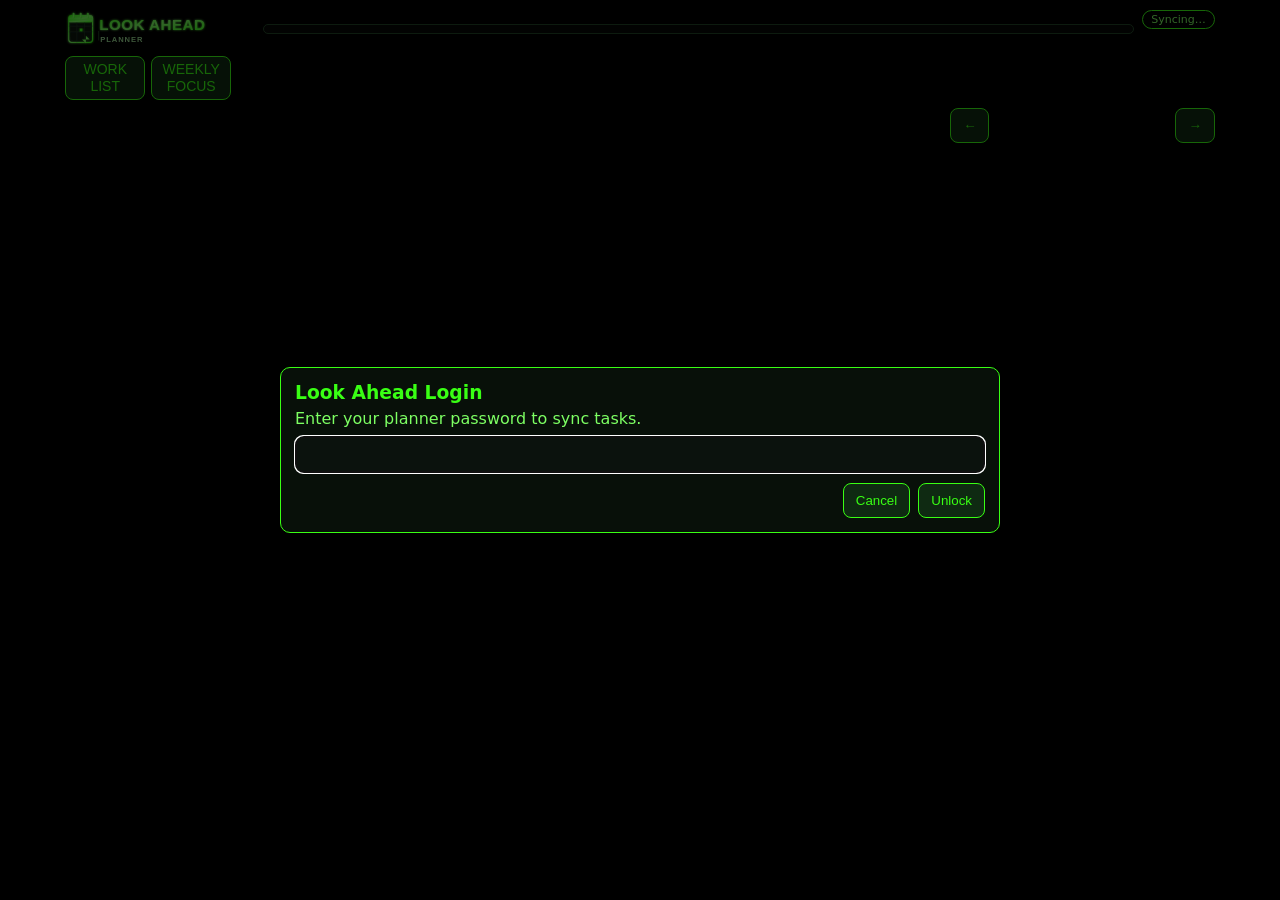
==== index.html @ 8e42083e "Update cache-bust version for app.js" ====
<!doctype html>
<html lang="en">
<head>
  <meta charset="UTF-8" />
  <meta name="viewport" content="width=device-width, initial-scale=1.0" />
  <title>Look Ahead Planner</title>
  <meta name="theme-color" content="#020603" />
  <link rel="icon" type="image/svg+xml" href="favicon.svg" />
  <link rel="icon" type="image/png" sizes="192x192" href="pwa-icon-192.png" />
  <link rel="icon" type="image/png" sizes="512x512" href="pwa-icon-512.png" />
  <link rel="apple-touch-icon" sizes="192x192" href="pwa-icon-192.png" />
  <link rel="apple-touch-icon" sizes="512x512" href="pwa-icon-512.png" />
  <link rel="manifest" href="manifest.json" />
  <link rel="stylesheet" href="styles.css?v=202604060004" />
</head>
<body>
  <div id="modal-backdrop" class="modal-backdrop" style="display:none;" aria-hidden="true">
    <div class="modal-card" role="dialog" aria-modal="true" aria-labelledby="modal-title">
      <h3 id="modal-title" class="modal-title">Edit</h3>
      <p id="modal-message" class="modal-message"></p>
      <input id="modal-input" class="modal-input" type="text" />
      <input id="modal-time" class="modal-input" type="text" maxlength="4" placeholder="Time (HHMM, e.g. 0800)" />
      <select id="modal-category" class="modal-input" style="display:none;"></select>
      <div id="modal-color-wrap" class="modal-color-wrap hidden" aria-label="Category color">
        <div id="modal-color-palette" class="modal-color-palette"></div>
      </div>
      <textarea id="modal-notes" class="modal-notes" rows="6" style="display:none;" placeholder="Notes (only visible in this modal)"></textarea>
      <div class="modal-actions">
        <button id="modal-delete" type="button" style="color:#ff9b9b;border-color:#5a2222;margin-right:auto;">Delete</button>
        <button id="modal-cancel" type="button">Cancel</button>
        <button id="modal-save" type="button">Save</button>
      </div>
    </div>
  </div>

  <main id="app" class="app">
    <header class="top">
      <div class="top-main">
        <div class="brand-block">
          <h1 class="brand"><img src="logo-look-ahead.svg" alt="Look Ahead Planner" class="brand-logo" /></h1>

          <section id="category-bar" class="category-bar category-bar-inline">
            <div id="category-list" class="category-list"></div>
          </section>

          <div class="focus-buttons">
            <button id="cal-work-list" type="button" class="focus-toggle">WORK LIST</button>
            <button id="cal-focus" type="button" class="focus-toggle">WEEKLY FOCUS</button>
          </div>
        </div>
        <div class="header-actions">
          <span class="sync-pill" id="sync-pill">Local only</span>
        </div>
      </div>
    </header>

    <section>
      <div class="calendar-head">
        <div class="cal-nav">
          <button id="cal-prev" type="button">←</button>
          <div id="cal-label" class="cal-label"></div>
          <button id="cal-next" type="button">→</button>
        </div>
      </div>
      <div id="calendar-grid" class="calendar-grid"></div>
    </section>

  </main>

  <!-- Delete Confirm Modal -->
  <div id="delete-modal" class="modal-backdrop" style="display:none;" aria-hidden="true">
    <div class="modal-card" role="dialog" aria-modal="true" aria-labelledby="delete-modal-title">
      <h3 id="delete-modal-title" class="modal-title">Delete Task</h3>
      <p id="delete-modal-message" class="modal-message">Are you sure you want to delete this task?</p>
      <div class="modal-actions">
        <button id="delete-modal-cancel" type="button">Cancel</button>
        <button id="delete-modal-confirm" type="button" style="background:#5a2222;border-color:#5a2222;color:#ff9b9b;">Delete</button>
      </div>
    </div>
  </div>

  <div id="category-modal" class="modal-backdrop" style="display:none;" aria-hidden="true">
    <div class="modal-card" role="dialog" aria-modal="true" aria-labelledby="category-modal-title">
      <h3 id="category-modal-title" class="modal-title">Category</h3>
      <p id="category-modal-message" class="modal-message"></p>
      <input id="category-modal-input" class="modal-input" type="text" placeholder="Category name" />
      <div class="modal-color-wrap">
        <div id="category-modal-palette" class="modal-color-palette"></div>
      </div>
      <div class="modal-actions">
        <button id="category-modal-delete" type="button" style="display:none;color:#ff9b9b;border-color:#5a2222;margin-right:auto;">Delete</button>
        <button id="category-modal-cancel" type="button">Cancel</button>
        <button id="category-modal-save" type="button">Save</button>
      </div>
    </div>
  </div>

  <div id="category-delete-modal" class="modal-backdrop" style="display:none;" aria-hidden="true">
    <div class="modal-card" role="dialog" aria-modal="true" aria-labelledby="category-delete-modal-title">
      <h3 id="category-delete-modal-title" class="modal-title">Delete Category</h3>
      <p id="category-delete-modal-message" class="modal-message">Delete this category? Tasks in it will move to Uncategorized.</p>
      <div class="modal-actions">
        <button id="category-delete-modal-cancel" type="button">Keep Category</button>
        <button id="category-delete-modal-confirm" type="button" style="background:#5a2222;border-color:#5a2222;color:#ff9b9b;">Move Tasks & Delete</button>
      </div>
    </div>
  </div>

  <!-- Work List Modal -->
  <div id="work-list-modal" class="modal-backdrop" style="display:none;" aria-hidden="true">
    <div class="modal-card" role="dialog" aria-modal="true" aria-labelledby="work-list-modal-title">
      <h3 id="work-list-modal-title" class="modal-title">Work List</h3>
      <p id="work-list-modal-message" class="modal-message">Unscheduled tasks - click a slot to add or edit</p>
      <div class="work-list-sort-controls">
        <label>Sort:</label>
        <button class="work-list-sort-btn active" id="work-list-sort-tasks" type="button"># of tasks</button>
        <button class="work-list-sort-btn" id="work-list-sort-alpha" type="button">A–Z</button>
      </div>
      <div id="work-list-content" class="work-list-content" style="max-height:60vh;overflow-y:auto"></div>
      <div class="modal-actions">
        <button id="work-list-close" type="button">Close</button>
      </div>
    </div>
  </div>

  <script src="app.js?v=202604191340"></script>
</body>
</html>
---- styles.css ----
:root {
  --bg: #090f0b;
  --panel: #0d1410;
  --line: #39ff14;
  --text: #b6ffac;
  --muted: #7dff63;
  --pink: #ff4fd8;
}
* { box-sizing: border-box; }
body { margin: 0; font-family: Inter, system-ui, sans-serif; background: #000; color: var(--text); }
.hidden { display: none !important; }
.auth-overlay { position: fixed; inset: 0; display: grid; place-items: center; background: #000; }
.auth-card { width: min(420px, 92vw); border: 1px solid var(--line); background: var(--panel); padding: 16px; border-radius: 10px; }
.auth-card h1 { margin: 0 0 8px; color: var(--line); }
.auth-card input, .composer input { width: 100%; margin: 8px 0; background: #0b120d; color: var(--text); border: 1px solid #24522b; padding: 10px; border-radius: 8px; }
button { background: #0f2a12; border: 1px solid var(--line); color: var(--line); padding: 9px 12px; border-radius: 8px; cursor: pointer; }
button:hover { border-color: var(--pink); color: var(--pink); }
.error { color: #ff8fb3; min-height: 18px; margin-top: 6px; }
.app { width: min(92vw, 1500px); max-width: 1500px; margin: 0 auto; padding: 10px 14px 14px; min-height: 100vh; display:flex; flex-direction:column; }
.top { display: block; margin-bottom: 4px; }
.top-main { display: flex; align-items: flex-start; justify-content: space-between; gap: 8px; min-width: 0; }
.top h1 { margin: 0; color: var(--line); }
.brand-block{display:grid;grid-template-columns:auto minmax(0,1fr);grid-template-rows:auto auto;align-items:center;gap:8px;min-width:0;flex:1 1 auto}
.brand{display:flex;align-items:center;margin:0;flex:0 0 auto;grid-column:1/2}
.brand-logo{height:38px;width:auto;display:block}
.focus-toggle{margin-top:0;flex:0 0 auto;padding:4px 8px;font-size:14px;line-height:1.2;width:80px;text-align:center;grid-column:1/2}
.sync-pill { border: 1px solid var(--line); border-radius: 999px; padding: 2px 8px; font-size: 11px; color: var(--muted); white-space:nowrap; }
.header-actions { display: flex; align-items: center; justify-content: flex-end; gap: 8px; flex:0 0 auto; align-self:flex-start; }

.modal-backdrop{position:fixed;inset:0;background:rgba(0,0,0,.6);display:grid;place-items:center;z-index:2000}
#delete-modal,#category-delete-modal{z-index:2100}
.modal-card{width:min(720px,92vw);background:#081009;border:1px solid var(--line);border-radius:10px;padding:14px}
.modal-title{margin:0 0 6px;color:var(--line)}
.modal-message{margin:0 0 8px;color:var(--muted)}
.modal-input{width:100%;background:#0b120d;color:var(--text);border:1px solid #39ff14;border-radius:8px;padding:10px}
.modal-color-wrap{margin-top:10px}
.modal-color-palette{display:grid;grid-template-columns:repeat(auto-fit,minmax(42px,1fr));gap:10px}
.color-swatch{width:100%;height:42px;border-radius:10px;border:1px solid #214526;background:var(--swatch);cursor:pointer;position:relative;box-shadow:inset 0 0 0 1px rgba(255,255,255,.08)}
.color-swatch:hover{border-color:var(--pink);transform:translateY(-1px)}
.color-swatch.active{border-color:var(--line);box-shadow:0 0 0 2px rgba(57,255,20,.25), inset 0 0 0 2px rgba(8,16,9,.35)}
.color-swatch.active::after{content:"✓";position:absolute;right:8px;bottom:6px;font-size:14px;font-weight:800;color:rgba(8,16,9,.82)}
.modal-notes{width:100%;margin-top:8px;background:#0b120d;color:var(--text);border:1px solid #24522b;border-radius:8px;padding:10px;resize:vertical;font-family:inherit}
.modal-actions{display:flex;justify-content:flex-end;gap:8px;margin-top:10px}

.category-bar{margin:0;padding:4px 7px;border:1px solid #214526;border-radius:10px;background:#050805}
.category-bar-inline{margin:0;min-width:0;grid-column:2/3}

.focus-buttons{display:flex;gap:6px}

.category-list{display:grid;grid-template-columns:repeat(3,minmax(0,1fr));gap:4px}
.category-chip{display:flex;align-items:center;justify-content:center;padding:5px 8px;border-radius:999px;color:#000;font-weight:700;font-size:14px;line-height:1.1;width:100%;border:none;box-shadow:inset 0 0 0 1px rgba(255,255,255,.12)}
.category-chip-default{background:#7dff63;color:#000}
.calendar-head{display:flex;justify-content:flex-end;align-items:center;gap:10px;margin:4px 0 8px}
.cal-nav{display:flex;align-items:center;gap:8px}
.cal-label{min-width:170px;text-align:center;color:var(--line);font-weight:700}
.calendar-grid{margin-bottom:14px}
.rolling-grid{display:grid;grid-template-columns:repeat(7,minmax(0,1fr));gap:6px;height:calc(100vh - 182px);overflow:auto;padding-right:4px;content-visibility:auto;contain:layout paint style}
.cal-dow,.cal-day{border:1px solid #214526;border-radius:8px}
.cal-dow{padding:6px 4px;text-align:center;color:#000;font-size:12px;font-weight:700;background:#39ff14;position:sticky;top:0;z-index:2}
.cal-day{min-height:420px;padding:10px;display:flex;flex-direction:column;gap:8px;background:#050805;color:var(--text);position:relative;contain:layout paint}
.cal-day.empty{opacity:.35}
.cal-day.today{border-color:var(--pink);box-shadow:0 0 0 1px var(--pink) inset}
.cal-day.month-start{border-color:var(--line);box-shadow:0 0 0 1px rgba(57,255,20,.35) inset}
.cal-month-badge{align-self:flex-start;font-size:10px;line-height:1;padding:3px 6px;border-radius:999px;background:var(--line);color:#001a00;font-weight:800;letter-spacing:.04em;text-transform:uppercase}
.cal-day.past{position:relative;overflow:hidden}
.cal-day.past::after{content:"";position:absolute;left:-22%;top:50%;width:150%;height:2px;background:var(--pink);transform:rotate(-28deg);opacity:.95;pointer-events:none}
.cal-day-num{font-size:12px;color:var(--line);font-weight:700}
.cal-item{font-size:12px;line-height:1.25;padding:6px 8px;border-radius:7px;background:#b6ffac;border:1px solid #1e4f25;color:#000;white-space:nowrap;overflow:hidden;text-overflow:ellipsis;cursor:grab}
.cal-item.dragging{opacity:.6}
.cal-item.done{opacity:.65}
.cal-item-more{background:#0b120d !important;border-color:#214526 !important;color:var(--muted) !important;cursor:default}
.list { display: grid; gap: 8px; }
.item { border: 1px solid #214526; background: var(--panel); border-radius: 8px; padding: 10px; display: flex; justify-content: space-between; gap: 8px; }
.item.dragging{opacity:.55;transform:scale(.99)}
.cal-day.drop-target{border-color:#7dff63!important;box-shadow:0 0 0 1px #7dff63 inset}
.item.done .title { text-decoration: line-through; opacity: .6; }
.item-meta{display:flex;align-items:center;gap:8px;opacity:.82}
.task-category-dot{width:10px;height:10px;border-radius:50%;display:inline-block;box-shadow:0 0 0 1px rgba(255,255,255,.12) inset;flex:0 0 auto}
.actions { display: flex; gap: 6px; }

.cal-item { display: flex; justify-content: space-between; align-items: center; gap: 6px; }
.cal-item-title { flex: 1; overflow: hidden; text-overflow: ellipsis; white-space: nowrap; }
.cal-item-delete { opacity: 0; font-size: 14px; font-weight: 700; cursor: pointer; color: inherit; padding: 0 2px; }
.cal-item:hover .cal-item-delete { opacity: 1; }

/* Focus mode layout */
.focus-grid {
  display: grid;
  grid-template-columns: 1fr 1fr;
  gap: 8px;
  height: calc(100vh - 182px);
  content-visibility: auto;
  contain: layout paint style;
}
.focus-today {
  display: flex;
  flex-direction: column;
}
.focus-today .cal-day {
  flex: 1 1 auto;
  min-height: auto;
  max-height: 95vh;
}
.focus-remaining {
  display: grid;
  grid-template-columns: repeat(3, 1fr);
  grid-template-rows: repeat(2, 1fr);
  gap: 8px;
}
.focus-remaining .cal-day {
  flex: 1;
  min-height: auto;
  max-height: 38vh;
}
.cal-day-header {
  font-size: 11px;
  font-weight: 700;
  color: var(--muted);
  margin-bottom: 4px;
}
.cal-day-num {
  font-size: 18px;
  color: var(--line);
  font-weight: 700;
}
.focus-time-item{display:grid;grid-template-columns:72px 1fr;gap:8px;padding:6px 8px;border:1px solid #214526;border-radius:6px;color:var(--text)}
.focus-time-item.done{opacity:.6}
.focus-time{color:var(--line);font-weight:700;text-align:right}
.focus-time-title{overflow:hidden;text-overflow:ellipsis;white-space:nowrap}

/* Work List Modal */
.work-list-content{max-height:60vh;overflow-y:auto}
.work-list-sort-controls{display:flex;align-items:center;gap:8px;margin-bottom:8px}
.work-list-sort-controls label{color:var(--muted);font-size:13px}
.work-list-sort-btn{padding:3px 10px;border-radius:999px;font-size:12px;border:1px solid #214526;background:transparent;color:var(--muted);cursor:pointer}
.work-list-sort-btn.active{border-color:var(--line);color:var(--line);background:#0f2a12}
.work-list-category{margin-bottom:16px;border:1px solid #214526;border-radius:8px;padding:10px;background:#0b120d}
.work-list-category-header{display:flex;align-items:center;gap:8px;margin-bottom:8px;padding-bottom:6px;border-bottom:1px solid #214526}
.category-color-swatch{width:14px;height:14px;border-radius:50%;flex:0 0 auto}
.category-title{font-weight:700;color:var(--muted);flex:1}
.work-list-slots{display:flex;flex-direction:column;gap:6px}
.work-list-slot{border:1px dashed #214526;border-radius:6px;padding:8px 36px;background:#090f0b;cursor:pointer;position:relative;transition:border-color .15s;min-height:44px}
.work-list-slot:hover{border-color:var(--line)}
.work-list-slot.has-task{border-style:solid;background:#0f2a12}
.work-list-slot .slot-content{font-size:13px;line-height:1.3;display:flex;flex-direction:column;justify-content:center;min-height:28px}
.work-list-slot .slot-time{color:var(--line);font-weight:700}
.work-list-slot .slot-title{color:var(--text);margin-top:2px}
.work-list-slot .slot-actions{position:absolute;top:50%;transform:translateY(-50%);display:flex;gap:2px;opacity:.8}
.work-list-slot .slot-actions.left{left:4px}
.work-list-slot .slot-actions.right{right:4px}
.work-list-slot .slot-actions button{padding:2px 6px;border:none;background:transparent;color:inherit;cursor:pointer;font-size:13px;line-height:1}
.work-list-slot .slot-actions button:hover{opacity:1}
.work-list-slot .slot-delete{color:#ff9b9b}
.work-list-slot .slot-add{color:#39ff14;font-weight:700;font-size:16px}
.work-list-slot .slot-edit-input{width:100%;background:#1a2a1f;border:1px solid #39ff14;border-radius:4px;padding:4px 8px;color:#d8dce8;font-size:13px;outline:none}
.work-list-slot .slot-edit-input:focus{border-color:#7dff63}
.work-list-slot.empty{background:#090f0b;min-height:44px}
.work-list-slot.empty:hover{background:#111a14;border-color:#39ff14}

@media (max-width: 1100px){
  .top-main{flex-direction:column;align-items:stretch}
  .brand-block{display:flex;flex-wrap:wrap;align-items:flex-start}
  .category-bar-inline{order:3;flex:1 1 100%;max-width:none;width:100%}
  .header-actions{justify-content:flex-start}
}

@media (max-width: 980px){
  .app{width:95vw;padding:10px 12px 14px}
}
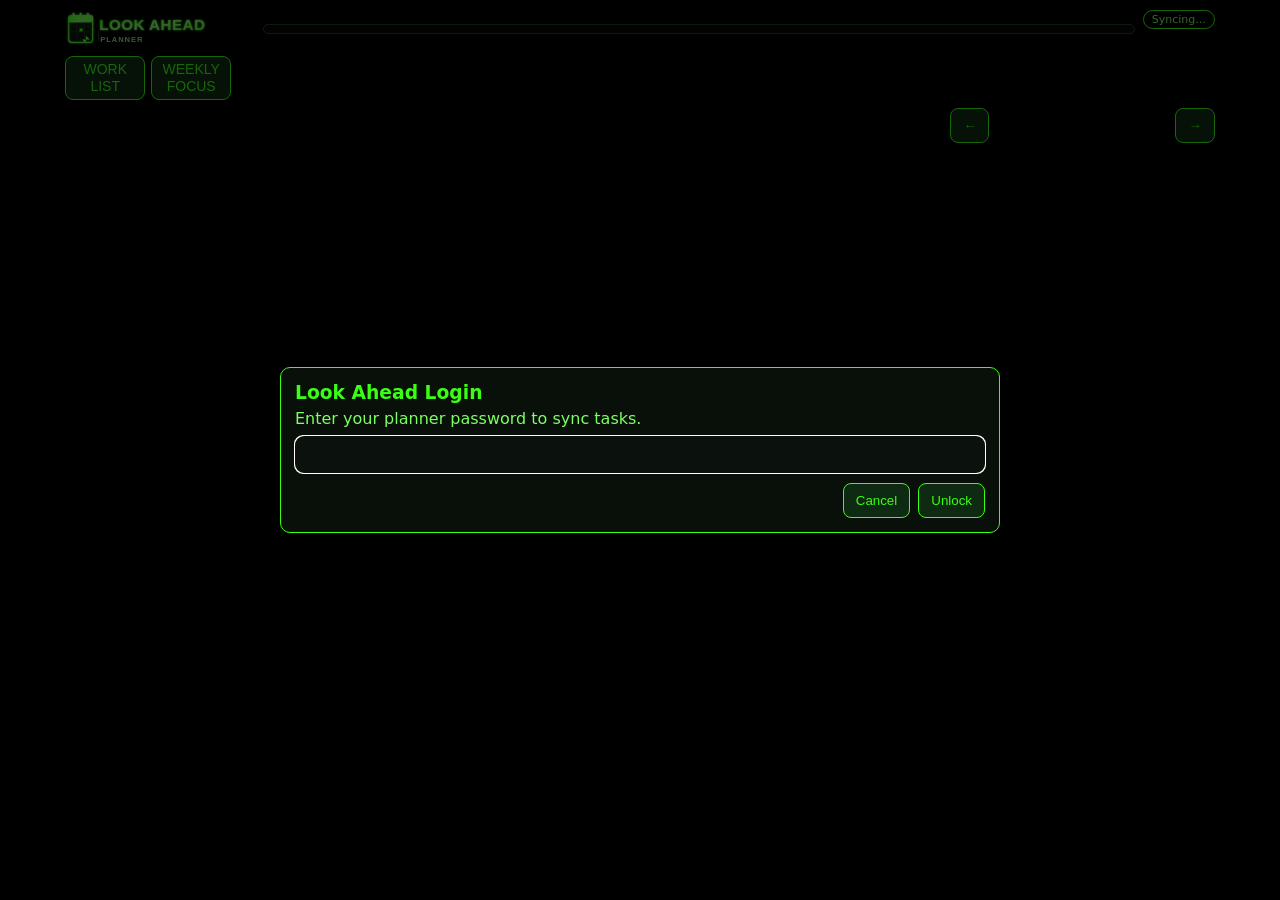
==== commit d462aa09: "Replace Uncategorized default with FOLLOW UP (orange)" ====
--- a/index.html
+++ b/index.html
@@ -98,7 +98,7 @@
   <div id="category-delete-modal" class="modal-backdrop" style="display:none;" aria-hidden="true">
     <div class="modal-card" role="dialog" aria-modal="true" aria-labelledby="category-delete-modal-title">
       <h3 id="category-delete-modal-title" class="modal-title">Delete Category</h3>
-      <p id="category-delete-modal-message" class="modal-message">Delete this category? Tasks in it will move to Uncategorized.</p>
+      <p id="category-delete-modal-message" class="modal-message">Delete this category? Tasks in it will move to FOLLOW UP.</p>
       <div class="modal-actions">
         <button id="category-delete-modal-cancel" type="button">Keep Category</button>
         <button id="category-delete-modal-confirm" type="button" style="background:#5a2222;border-color:#5a2222;color:#ff9b9b;">Move Tasks & Delete</button>
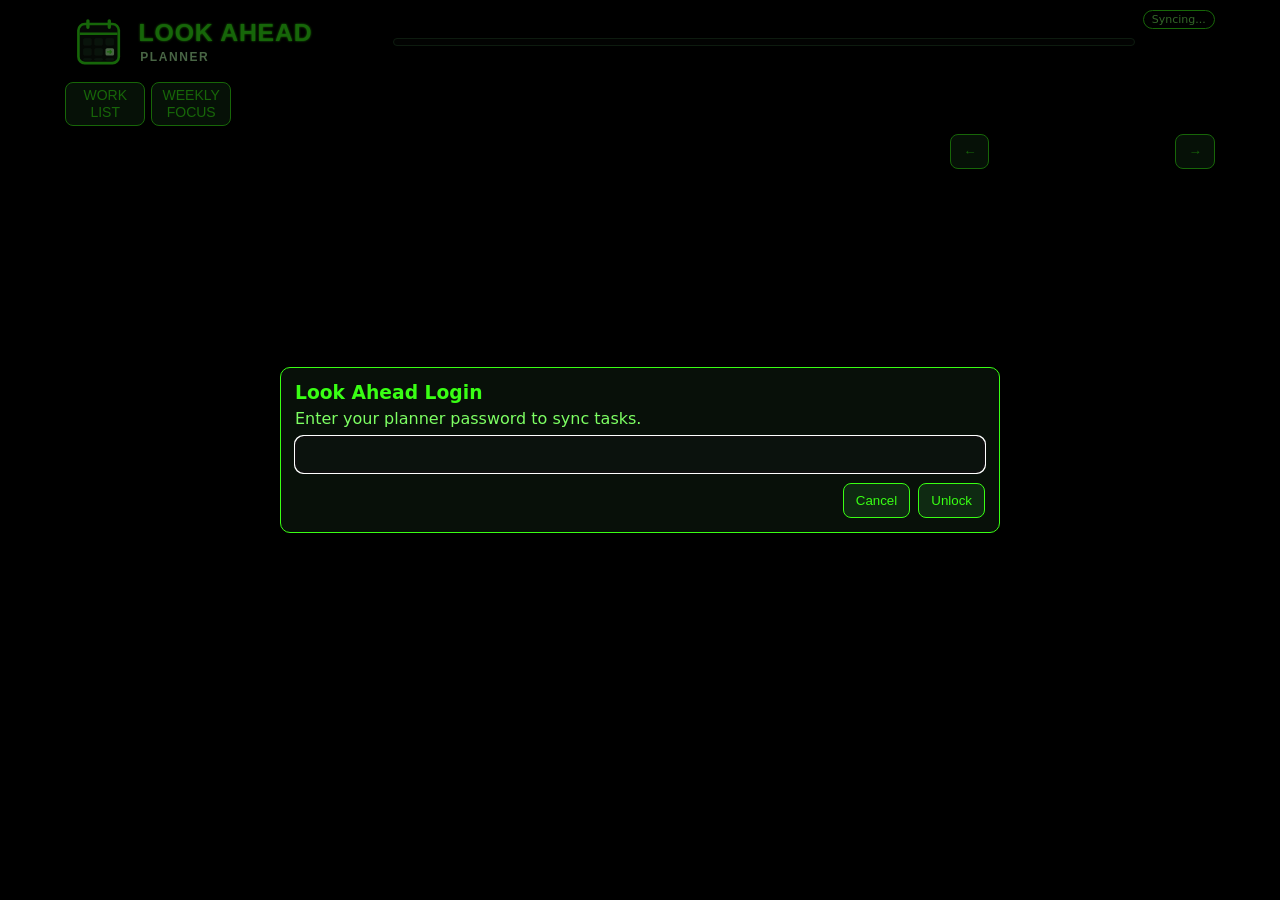
==== commit c45b2501: "Bump styles.css cache-busting version Co-Authored-By: Claude Opus 4.8 <noreply@anthropic.com>" ====
--- a/index.html
+++ b/index.html
@@ -11,7 +11,7 @@
   <link rel="apple-touch-icon" sizes="192x192" href="pwa-icon-192.png" />
   <link rel="apple-touch-icon" sizes="512x512" href="pwa-icon-512.png" />
   <link rel="manifest" href="manifest.json" />
-  <link rel="stylesheet" href="styles.css?v=202604060004" />
+  <link rel="stylesheet" href="styles.css?v=202607141330" />
 </head>
 <body>
   <div id="modal-backdrop" class="modal-backdrop" style="display:none;" aria-hidden="true">
--- a/styles.css
+++ b/styles.css
@@ -22,7 +22,7 @@
 .top h1 { margin: 0; color: var(--line); }
 .brand-block{display:grid;grid-template-columns:auto minmax(0,1fr);grid-template-rows:auto auto;align-items:center;gap:8px;min-width:0;flex:1 1 auto}
 .brand{display:flex;align-items:center;margin:0;flex:0 0 auto;grid-column:1/2}
-.brand-logo{height:38px;width:auto;display:block}
+.brand-logo{height:64px;width:auto;display:block}
 .focus-toggle{margin-top:0;flex:0 0 auto;padding:4px 8px;font-size:14px;line-height:1.2;width:80px;text-align:center;grid-column:1/2}
 .sync-pill { border: 1px solid var(--line); border-radius: 999px; padding: 2px 8px; font-size: 11px; color: var(--muted); white-space:nowrap; }
 .header-actions { display: flex; align-items: center; justify-content: flex-end; gap: 8px; flex:0 0 auto; align-self:flex-start; }
@@ -42,13 +42,14 @@
 .modal-notes{width:100%;margin-top:8px;background:#0b120d;color:var(--text);border:1px solid #24522b;border-radius:8px;padding:10px;resize:vertical;font-family:inherit}
 .modal-actions{display:flex;justify-content:flex-end;gap:8px;margin-top:10px}
 
-.category-bar{margin:0;padding:4px 7px;border:1px solid #214526;border-radius:10px;background:#050805}
+.category-bar{margin:0;padding:3px 5px;border:1px solid #214526;border-radius:8px;background:#050805}
 .category-bar-inline{margin:0;min-width:0;grid-column:2/3}
 
 .focus-buttons{display:flex;gap:6px}
 
-.category-list{display:grid;grid-template-columns:repeat(3,minmax(0,1fr));gap:4px}
-.category-chip{display:flex;align-items:center;justify-content:center;padding:5px 8px;border-radius:999px;color:#000;font-weight:700;font-size:14px;line-height:1.1;width:100%;border:none;box-shadow:inset 0 0 0 1px rgba(255,255,255,.12)}
+.category-list{display:grid;grid-template-columns:repeat(3,minmax(0,1fr));gap:3px}
+.category-chip{display:flex;align-items:center;justify-content:center;padding:3px 6px;border-radius:999px;color:#000;font-weight:700;font-size:11px;line-height:1.1;width:100%;border:none;box-shadow:inset 0 0 0 1px rgba(255,255,255,.12)}
+.category-chip:hover{color:#fff}
 .category-chip-default{background:#7dff63;color:#000}
 .calendar-head{display:flex;justify-content:flex-end;align-items:center;gap:10px;margin:4px 0 8px}
 .cal-nav{display:flex;align-items:center;gap:8px}
@@ -79,7 +80,10 @@
 .actions { display: flex; gap: 6px; }
 
 .cal-item { display: flex; justify-content: space-between; align-items: center; gap: 6px; }
-.cal-item-title { flex: 1; overflow: hidden; text-overflow: ellipsis; white-space: nowrap; }
+.cal-item-title { flex: 1; overflow: hidden; white-space: nowrap; min-width: 0; }
+.cal-item-title-inner { display: inline-block; max-width: 100%; overflow: hidden; text-overflow: ellipsis; white-space: nowrap; vertical-align: top; }
+.cal-item.scrolling .cal-item-title-inner { max-width: none; text-overflow: clip; animation: cal-title-scroll var(--cal-scroll-duration, 2s) linear infinite alternate; }
+@keyframes cal-title-scroll { from { transform: translateX(0); } to { transform: translateX(var(--cal-scroll-x, 0)); } }
 .cal-item-delete { opacity: 0; font-size: 14px; font-weight: 700; cursor: pointer; color: inherit; padding: 0 2px; }
 .cal-item:hover .cal-item-delete { opacity: 1; }
 
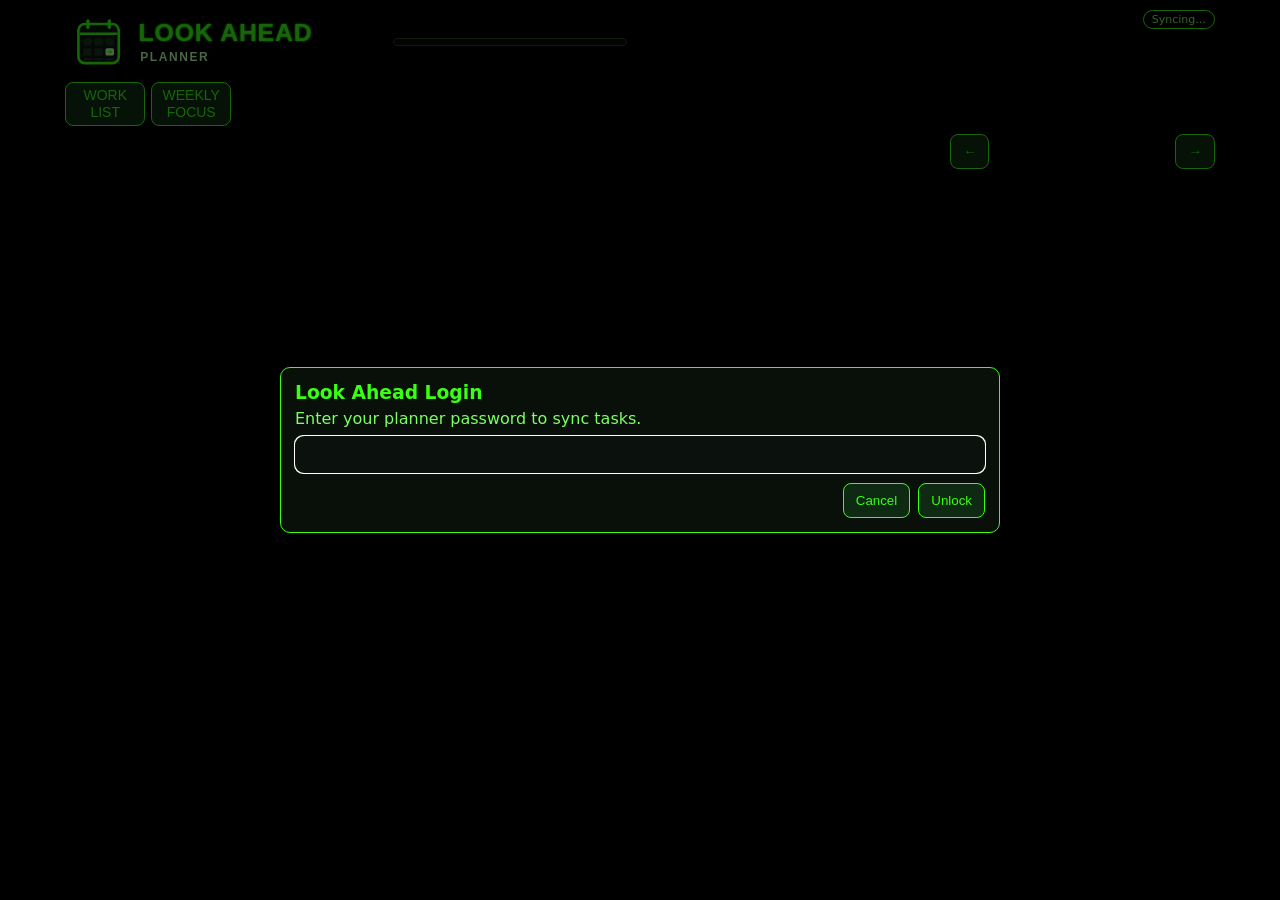
==== commit 31a47bea: "Tighten category legend width" ====
--- a/index.html
+++ b/index.html
@@ -5,13 +5,12 @@
   <meta name="viewport" content="width=device-width, initial-scale=1.0" />
   <title>Look Ahead Planner</title>
   <meta name="theme-color" content="#020603" />
-  <link rel="icon" type="image/svg+xml" href="favicon.svg" />
-  <link rel="icon" type="image/png" sizes="192x192" href="pwa-icon-192.png" />
-  <link rel="icon" type="image/png" sizes="512x512" href="pwa-icon-512.png" />
-  <link rel="apple-touch-icon" sizes="192x192" href="pwa-icon-192.png" />
-  <link rel="apple-touch-icon" sizes="512x512" href="pwa-icon-512.png" />
+  <link rel="icon" type="image/svg+xml" href="favicon.svg?v=2" />
+  <link rel="icon" type="image/png" sizes="192x192" href="pwa-icon-192.png?v=2" />
+  <link rel="icon" type="image/png" sizes="512x512" href="pwa-icon-512.png?v=2" />
+  <link rel="apple-touch-icon" sizes="180x180" href="apple-touch-icon.png?v=2" />
   <link rel="manifest" href="manifest.json" />
-  <link rel="stylesheet" href="styles.css?v=202607141330" />
+  <link rel="stylesheet" href="styles.css?v=20260905" />
 </head>
 <body>
   <div id="modal-backdrop" class="modal-backdrop" style="display:none;" aria-hidden="true">
@@ -125,4 +124,4 @@
 
   <script src="app.js?v=202604191340"></script>
 </body>
-</html>+</html>
--- a/styles.css
+++ b/styles.css
@@ -43,11 +43,11 @@
 .modal-actions{display:flex;justify-content:flex-end;gap:8px;margin-top:10px}
 
 .category-bar{margin:0;padding:3px 5px;border:1px solid #214526;border-radius:8px;background:#050805}
-.category-bar-inline{margin:0;min-width:0;grid-column:2/3}
+.category-bar-inline{margin:0;min-width:0;grid-column:2/3;justify-self:start;align-self:center}
 
 .focus-buttons{display:flex;gap:6px}
 
-.category-list{display:grid;grid-template-columns:repeat(3,minmax(0,1fr));gap:3px}
+.category-list{display:grid;grid-template-columns:repeat(3,minmax(72px,max-content));gap:3px}
 .category-chip{display:flex;align-items:center;justify-content:center;padding:3px 6px;border-radius:999px;color:#000;font-weight:700;font-size:11px;line-height:1.1;width:100%;border:none;box-shadow:inset 0 0 0 1px rgba(255,255,255,.12)}
 .category-chip:hover{color:#fff}
 .category-chip-default{background:#7dff63;color:#000}
@@ -164,7 +164,7 @@
 @media (max-width: 1100px){
   .top-main{flex-direction:column;align-items:stretch}
   .brand-block{display:flex;flex-wrap:wrap;align-items:flex-start}
-  .category-bar-inline{order:3;flex:1 1 100%;max-width:none;width:100%}
+  .category-bar-inline{order:3;flex:0 1 auto;max-width:100%;width:fit-content}
   .header-actions{justify-content:flex-start}
 }
 
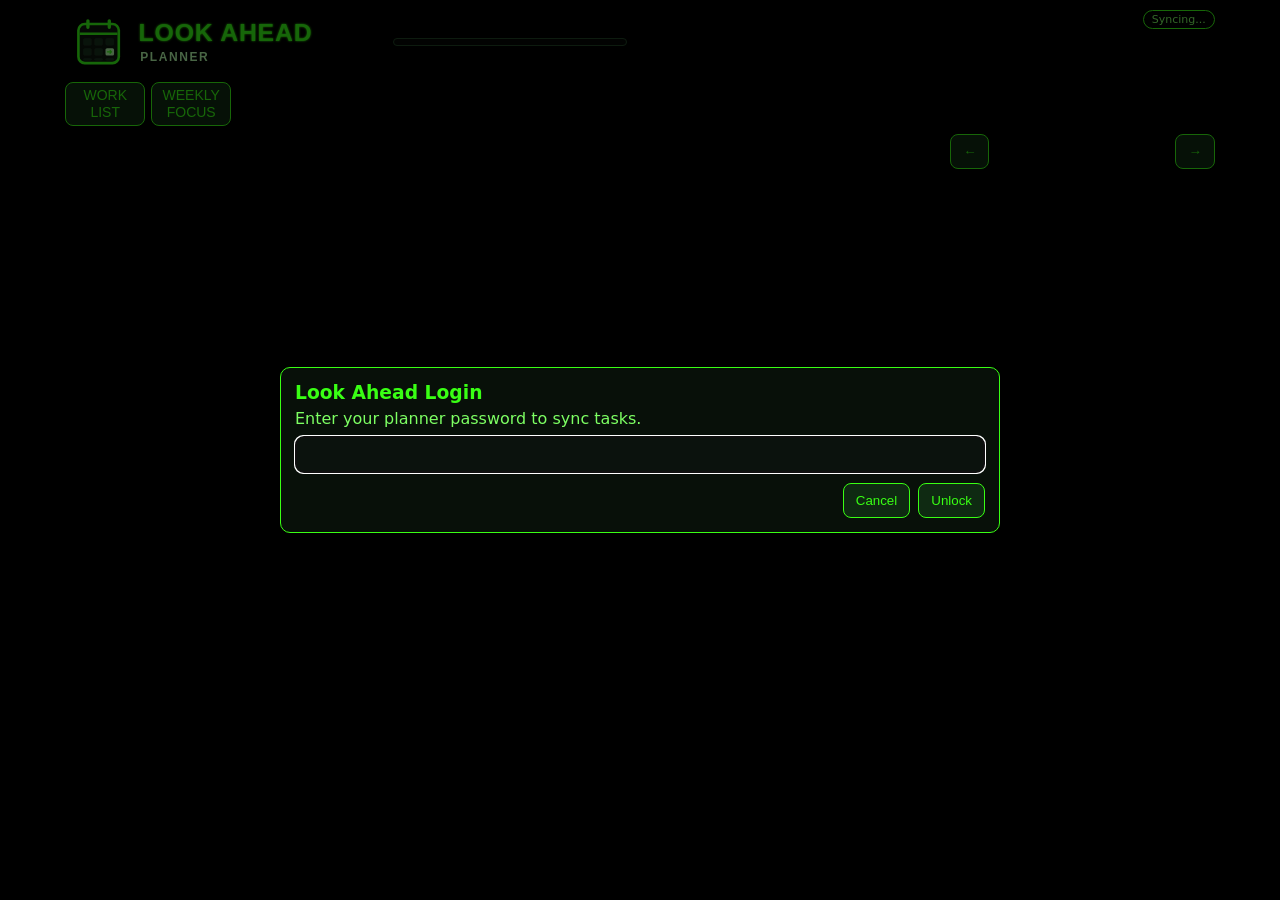
==== commit c51e8675: "Sync task notes through the API instead of per-device localStorage Notes were only ever written to l" ====
--- a/index.html
+++ b/index.html
@@ -122,6 +122,6 @@
     </div>
   </div>
 
-  <script src="app.js?v=202604191340"></script>
+  <script src="app.js?v=202610220745"></script>
 </body>
 </html>
